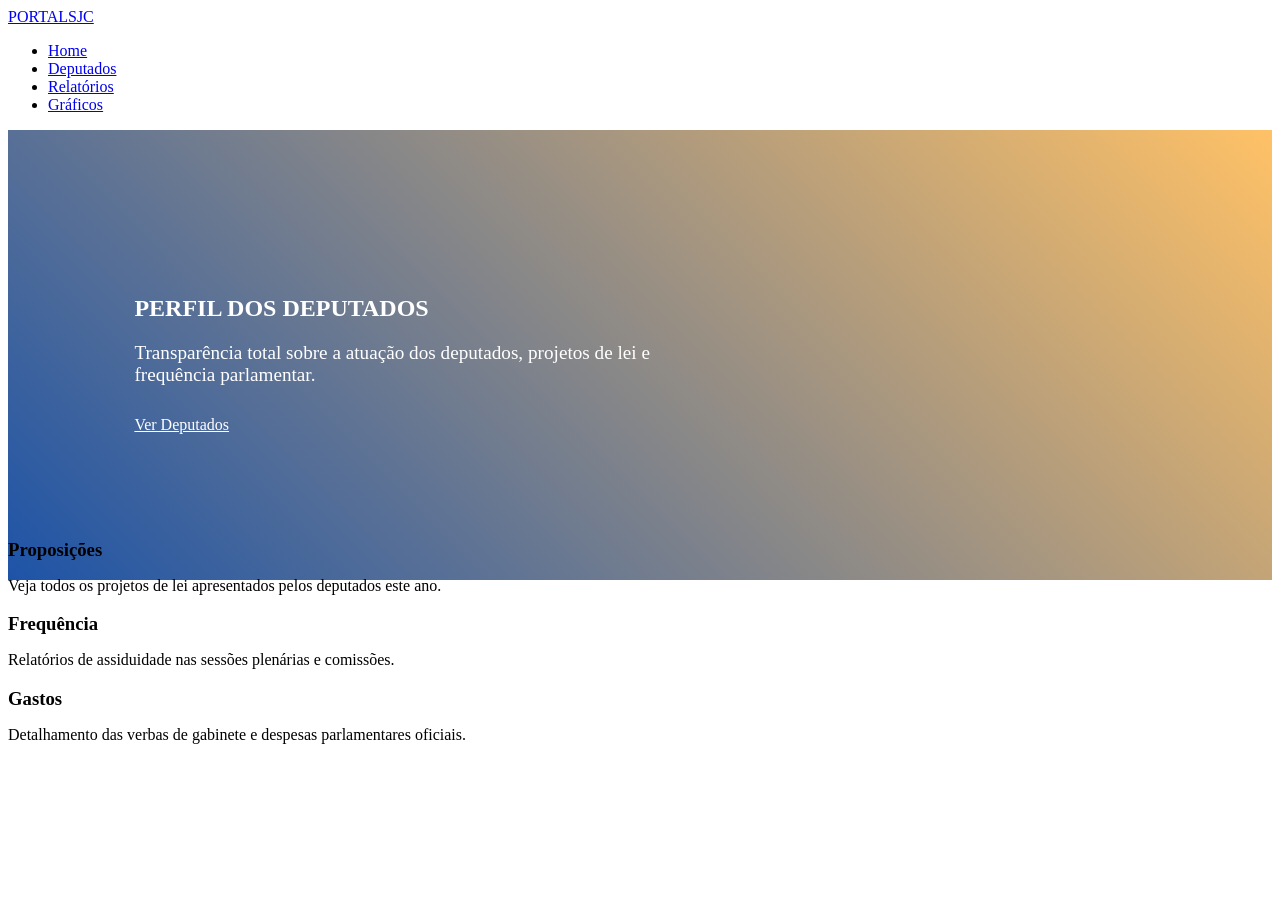
==== src/frontend/templates/index.html @ e4ffc1f0 "Update index.html" ====
<!DOCTYPE html>
<html lang="pt-br">
<head>
    <meta charset="UTF-8">
    <title>Portal SJC | Home</title>

    <link rel="stylesheet" href="{{ url_for('static', filename='style.css') }}">
</head>

<body>
    <header class="navbar">
        <a href="/" class="logo">PORTAL<span>SJC</span></a>

        <nav>
            <ul class="nav-links">
                <li><a href="/" class="active">Home</a></li>
                <li><a href="/deputados.html">Deputados</a></li>
                <li><a href="/relatorios.html">Relatórios</a></li>
                <li><a href="/graficos.html">Gráficos</a></li>
            </ul>
        </nav>
    </header>

    <section class="hero"
        style="background: linear-gradient(45deg, #0d47a1ee, #ff980099), url('https://images.unsplash.com/photo-1529107386315-e1a2ed48a620?auto=format&fit=crop&w=1350&q=80');
               height: 450px;
               background-size: cover;
               display: flex;
               align-items: center;
               color: white;
               padding: 0 10%;">

        <div>
            <h1>PERFIL DOS DEPUTADOS</h1>

            <p style="font-size: 1.2rem; max-width: 600px; margin: 20px 0 30px 0;">
                Transparência total sobre a atuação dos deputados, projetos de lei e frequência parlamentar.
            </p>

            <a href="/deputados.html" class="btn"
               style="background: var(--secondary); color: white;">
                Ver Deputados
            </a>
        </div>
    </section>

    <main class="container">
        <div class="grid"
             style="margin-top: -60px; position: relative; z-index: 10;">

            <div class="card">
                <h3 style="color: var(--secondary); margin-bottom: 10px;">Proposições</h3>
                <p>Veja todos os projetos de lei apresentados pelos deputados este ano.</p>
            </div>

            <div class="card">
                <h3 style="color: var(--secondary); margin-bottom: 10px;">Frequência</h3>
                <p>Relatórios de assiduidade nas sessões plenárias e comissões.</p>
            </div>

            <div class="card">
                <h3 style="color: var(--secondary); margin-bottom: 10px;">Gastos</h3>
                <p>Detalhamento das verbas de gabinete e despesas parlamentares oficiais.</p>
            </div>

        </div>
    </main>
</body>
</html>
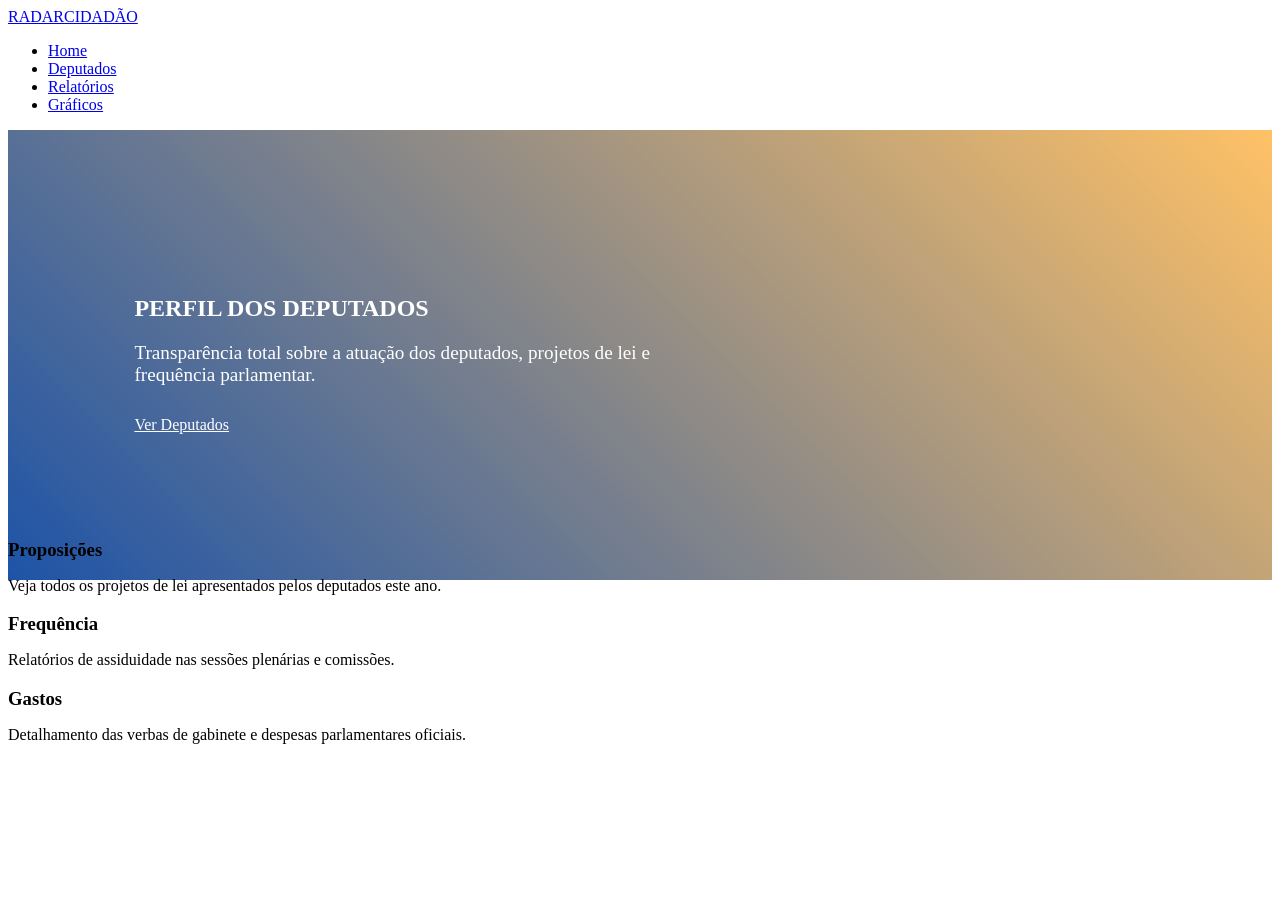
==== commit 1f64ee4f: "Update index.html" ====
--- a/src/frontend/templates/index.html
+++ b/src/frontend/templates/index.html
@@ -2,14 +2,14 @@
 <html lang="pt-br">
 <head>
     <meta charset="UTF-8">
-    <title>Portal SJC | Home</title>
+    <title>Radar Cidadão | Home</title>
 
     <link rel="stylesheet" href="{{ url_for('static', filename='style.css') }}">
 </head>
 
 <body>
     <header class="navbar">
-        <a href="/" class="logo">PORTAL<span>SJC</span></a>
+        <a href="/" class="logo">RADAR<span>CIDADÃO</span></a>
 
         <nav>
             <ul class="nav-links">
